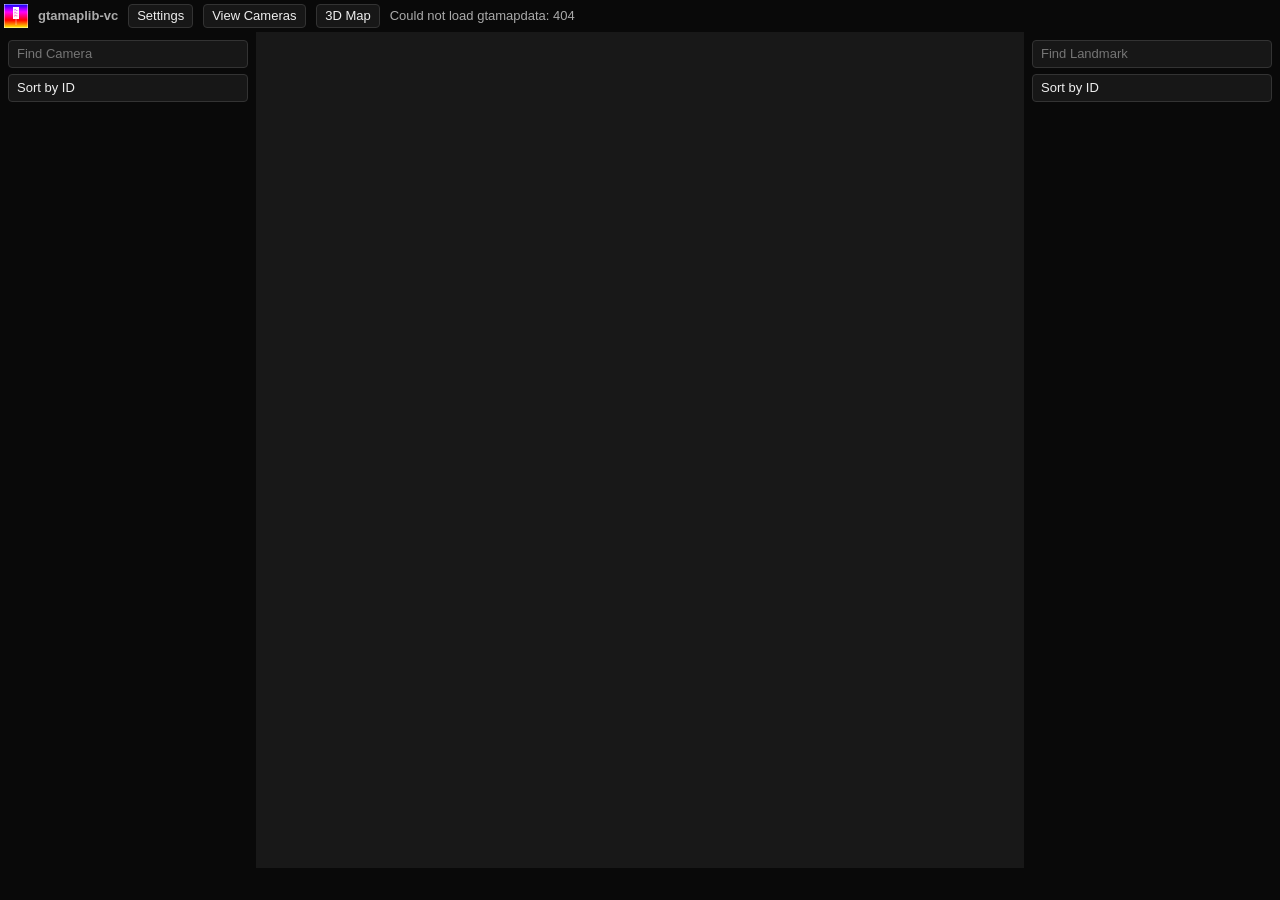
==== ui/index.html @ 354b2664 "add 3d map viewer" ====
<!doctype html>
<html lang="en">
  <head>
    <meta charset="utf-8">
    <meta name="viewport" content="width=device-width, initial-scale=1">
    <title>gtamaplib-vc</title>
    <link rel="icon" type="image/png" href="/ui/gtamaplib-vc.png">
    <link rel="stylesheet" href="style.css">
    <link rel="stylesheet" href="/ui/map3d.css">
  </head>
  <body>
    <div id="app">
      <header id="topbar">
        <img id="app-logo" src="/ui/gtamaplib-vc.png" alt="">
        <strong>gtamaplib-vc</strong>
        <button id="settings-button" type="button" title=",">Settings</button>
        <select id="view-select" title="View">
          <option value="camera">View Cameras</option>
          <option value="map">View Map</option>
        </select>
        <button id="map3d-button" type="button">3D Map</button>
        <span id="selection-title"></span>
        <nav id="edit-tools" aria-label="Observation tools">
          <button id="add-observation" type="button" title="A" hidden>Add</button>
          <button id="edit-observation" type="button" title="E" hidden>Edit</button>
          <button id="rename-landmark" type="button" title="R" hidden>Rename</button>
          <button id="remove-observation" type="button" title="DELETE" hidden>Remove</button>
        </nav>
      </header>

      <div id="workspace">
        <main id="viewer">
          <section id="viewport">
            <div id="stage">
              <img id="frame" alt="">
              <canvas id="map-canvas"></canvas>
              <svg id="guides-overlay"></svg>
              <svg id="overlay"></svg>
            </div>
            <canvas id="preview-canvas"></canvas>
          </section>
        </main>

        <aside class="panel" id="camera-panel">
          <header class="panel-tools">
            <div class="find-row">
              <input id="camera-find" type="search" placeholder="Find Camera">
              <button id="camera-find-clear" type="button" hidden>Clear</button>
            </div>
            <select id="camera-sort">
              <option value="ID">Sort by ID</option>
              <option value="name">Sort by Name</option>
              <option value="observations">Sort by Number of Observations</option>
            </select>
          </header>
          <div class="list" id="camera-list"></div>
          <div id="camera-preview" hidden>
            <canvas id="camera-map-preview"></canvas>
            <img id="camera-image-preview" alt="">
          </div>
          <footer class="panel-status" id="camera-status"></footer>
        </aside>

        <aside class="panel" id="landmark-panel">
          <header class="panel-tools">
            <div class="find-row">
              <input id="landmark-find" type="search" placeholder="Find Landmark">
              <button id="landmark-find-clear" type="button" hidden>Clear</button>
            </div>
            <select id="landmark-sort">
              <option value="ID">Sort by ID</option>
              <option value="name">Sort by Name</option>
              <option value="observations">Sort by Number of Observations</option>
            </select>
          </header>
          <div class="list" id="landmark-list"></div>
          <footer class="panel-status" id="landmark-status"></footer>
        </aside>
      </div>

      <footer id="global-status">
        <span id="camera-data"></span>
        <span id="landmark-data"></span>
      </footer>

      <div id="dialog-backdrop" hidden>
        <section id="dialog-panel" role="dialog" aria-modal="true" aria-labelledby="dialog-title">
          <header id="dialog-topbar">
            <strong id="dialog-title"></strong>
            <button id="dialog-close" type="button" title="ESC" aria-label="Close">Close</button>
          </header>
          <div id="dialog-content"></div>
        </section>
      </div>

      <div id="map3d-root" hidden>
        <canvas id="map3d-scene"></canvas>
        <canvas id="map3d-overlay"></canvas>
        <button id="map3d-exit" type="button">Exit 3D</button>
        <div id="map3d-tour-controls">
          <button id="map3d-tour-start" type="button">Start Tour</button>
          <button id="map3d-tour-back" type="button" hidden>Back</button>
          <button id="map3d-tour-pause" type="button" hidden>Pause</button>
          <button id="map3d-tour-forward" type="button" hidden>Forward</button>
          <button id="map3d-tour-stop" type="button" hidden>Stop</button>
        </div>
        <div id="map3d-view-data"></div>
      </div>
    </div>
    <script type="module" src="app.js"></script>
  </body>
</html>
---- ui/style.css ----
@font-face {
  font-family: "GTAMapLib Menlo";
  src: url("/gtamaplib/fonts/Menlo-Regular.ttf") format("truetype");
}

* {
  box-sizing: border-box;
}

html,
body,
#app {
  width: 100%;
  height: 100%;
}

body {
  margin: 0;
  background: #111;
  color: #eee;
  font: 13px/1.35 -apple-system, BlinkMacSystemFont, "Segoe UI", sans-serif;
  overflow: hidden;
  user-select: none;
}

body.use-monospace-font {
  font-family: "GTAMapLib Menlo", Menlo, monospace;
}

#app {
  position: relative;
  height: 100vh;
  overflow: hidden;
}

#workspace {
  position: absolute;
  inset: 0;
  min-height: 0;
  overflow: hidden;
}

.panel {
  position: absolute;
  top: 32px;
  bottom: 32px;
  width: 256px;
  display: grid;
  min-width: 0;
  min-height: 0;
  grid-template-rows: auto minmax(0, 1fr) auto;
  background: rgba(5, 5, 5, 0.72);
  backdrop-filter: blur(4px);
  -webkit-backdrop-filter: blur(4px);
  overflow: hidden;
}

#camera-panel {
  left: 0;
  border-right: 0;
  z-index: 2;
}

#landmark-panel {
  right: 0;
  border-left: 0;
  z-index: 2;
}

.panel-tools {
  display: grid;
  grid-template-columns: 1fr;
  gap: 6px;
  padding: 8px;
  background: transparent;
  border-bottom: 0;
}

input,
select,
button {
  width: 100%;
  min-height: 28px;
  border: 1px solid #333;
  border-radius: 4px;
  background: #171717;
  color: #eee;
  font: inherit;
  outline: 0;
  box-shadow: none;
}

input {
  padding-left: 8px;
  padding-right: 8px;
}

input[type="search"]::-webkit-search-cancel-button {
  display: none;
}

.find-row {
  display: grid;
  grid-template-columns: minmax(0, 1fr) auto;
  gap: 6px;
}

.find-row:has(button[hidden]) {
  grid-template-columns: minmax(0, 1fr);
  gap: 0;
}

.find-row button {
  width: auto;
  min-width: 0;
  padding: 0 8px;
}

select {
  appearance: none;
  -webkit-appearance: none;
  padding-left: 8px;
  padding-right: 8px;
  cursor: pointer;
}

input:focus,
select:focus,
button:focus,
input:focus-visible,
select:focus-visible,
button:focus-visible {
  border-color: #333;
  outline: 0;
  box-shadow: none;
}

select:hover,
button:hover {
  background: #282828;
}

.list {
  min-height: 0;
  overflow: auto;
  background: transparent;
}

.item {
  display: grid;
  grid-template-columns: minmax(0, 1fr) auto;
  align-items: center;
  min-height: 32px;
  gap: 8px;
  padding: 4px 8px;
  cursor: pointer;
}

#camera-list .item {
  border-left: 8px solid transparent;
}

#landmark-list .item {
  border-right: 8px solid transparent;
}

body:not(.is-dragging) .item:not(.selected):hover {
  background: #282828;
}

.item.selected {
  background: #dfdfdf;
  color: #000;
}

body[data-focus="cameras"] #camera-list .item.selected,
body[data-focus="landmarks"] #landmark-list .item.selected {
  background: #fff;
}

.item-name {
  overflow: hidden;
  white-space: nowrap;
  text-overflow: ellipsis;
}

.item-name-input {
  min-height: 0;
  width: 100%;
  padding: 0;
  border: 0;
  background: transparent;
  color: inherit;
}

.item-meta {
  color: #888;
  font-variant-numeric: tabular-nums;
}

.selected .item-meta {
  color: #333;
}

.panel-status,
#topbar,
#global-status {
  min-height: 32px;
  padding: 8px;
  color: #aaa;
  border: 0;
  box-shadow: none;
  outline: 0;
}

.panel-status {
  background: transparent;
}

#viewer {
  position: absolute;
  inset: 0;
  display: block;
  min-width: 0;
  min-height: 0;
  z-index: 1;
}

#topbar {
  position: absolute;
  left: 0;
  top: 0;
  right: 0;
  display: flex;
  align-items: center;
  gap: 10px;
  padding: 4px 8px 4px 4px;
  background: rgba(5, 5, 5, 0.72);
  backdrop-filter: blur(4px);
  -webkit-backdrop-filter: blur(4px);
  border-top: 0;
  border-bottom: 0;
  z-index: 4;
}

#view-select {
  width: auto;
  min-height: 24px;
}

#settings-button,
#map3d-button {
  width: auto;
  min-height: 24px;
  padding: 0 8px;
  cursor: pointer;
}

#edit-tools {
  display: flex;
  gap: 6px;
  margin-left: auto;
}

#edit-tools button {
  width: auto;
  min-height: 24px;
  padding: 0 8px;
  cursor: pointer;
}

#edit-tools button.active {
  background: #fff;
  color: #000;
}

#edit-tools button[hidden] {
  display: none;
}

#app-logo {
  width: 24px;
  height: 24px;
  display: block;
}

#camera-preview {
  height: 256px;
  overflow: hidden;
  cursor: pointer;
  background: rgba(0, 0, 0, 0.35);
}

#camera-map-preview,
#camera-image-preview {
  display: block;
  width: 100%;
  height: 100%;
}

#camera-image-preview {
  object-fit: contain;
}

#camera-preview[hidden],
#camera-map-preview[hidden],
#camera-image-preview[hidden] {
  display: none;
}

#global-status {
  position: absolute;
  left: 0;
  right: 0;
  bottom: 0;
  display: flex;
  align-items: center;
  justify-content: space-between;
  gap: 24px;
  background: rgba(5, 5, 5, 0.72);
  backdrop-filter: blur(4px);
  -webkit-backdrop-filter: blur(4px);
  border-top: 0;
  z-index: 4;
}

#camera-data,
#landmark-data {
  display: flex;
  gap: 8px;
  min-width: 0;
  overflow: hidden;
  white-space: nowrap;
  text-overflow: ellipsis;
  font-variant-numeric: tabular-nums;
}

#camera-data {
  text-align: left;
}

#landmark-data {
  justify-content: flex-end;
  text-align: right;
}

.status-name {
  color: #fff;
}

.status-field {
  color: #aaa;
}

#viewport {
  position: relative;
  width: 100%;
  height: 100%;
  min-width: 0;
  min-height: 0;
  overflow: hidden;
  background: #181818;
  cursor: grab;
}

body.is-dragging,
body.is-dragging #viewport {
  cursor: grabbing;
}

#stage {
  position: absolute;
  left: 0;
  top: 0;
  transform-origin: 0 0;
}

#frame,
#map-canvas,
#guides-overlay,
#overlay {
  position: absolute;
  left: 0;
  top: 0;
}

#frame {
  display: block;
  pointer-events: none;
  z-index: 0;
}

#map-canvas {
  background-color: rgb(44, 103, 164);
  display: none;
  pointer-events: none;
  z-index: 0;
  filter: grayscale(100%);
}

#stage.is-map #frame {
  display: none;
}

#stage.is-map #map-canvas {
  display: block;
}

#frame.map-image {
  filter: grayscale(100%);
}

#frame.blurred-leak-frame {
  filter: grayscale(100%) blur(32px);
}

#camera-image-preview.blurred-leak-preview {
  filter: grayscale(100%) blur(8px);
}

#dialog-backdrop {
  position: absolute;
  inset: 0;
  display: grid;
  place-items: center;
  background: transparent;
  z-index: 10;
}

#dialog-backdrop.clicked {
  background: rgba(0, 0, 0, 0.25);
}

#dialog-backdrop[hidden] {
  display: none;
}

#dialog-panel {
  width: min(640px, calc(100vw - 48px));
  height: min(400px, calc(100vh - 48px));
  display: grid;
  grid-template-rows: 32px minmax(0, 1fr);
  background: rgba(5, 5, 5, 0.86);
  color: #eee;
  border: 1px solid #333;
  border-radius: 8px;
  box-shadow: 0 16px 40px rgba(0, 0, 0, 0.5);
  backdrop-filter: blur(4px);
  -webkit-backdrop-filter: blur(4px);
}

#dialog-topbar {
  display: flex;
  align-items: center;
  gap: 8px;
  min-height: 32px;
  padding: 4px 8px;
  border-radius: 8px 8px 0 0;
}

#dialog-title {
  color: #fff;
}

#dialog-close {
  width: auto;
  min-height: 24px;
  margin-left: auto;
  padding: 0 8px;
  cursor: pointer;
}

#dialog-content {
  min-height: 0;
  overflow: auto;
  padding: 16px;
}

.settings-list {
  display: grid;
  gap: 10px;
}

.setting-row {
  display: flex;
  align-items: center;
  gap: 10px;
  min-height: 32px;
  cursor: pointer;
}

.setting-row input {
  width: auto;
  min-height: 0;
}

#guides-overlay {
  overflow: visible;
  pointer-events: none;
  z-index: 1;
}

#preview-canvas {
  position: absolute;
  left: 0;
  top: 0;
  display: block;
  pointer-events: none;
  z-index: 2;
}

#overlay {
  overflow: visible;
  z-index: 3;
}

.guide-layer {
  pointer-events: none;
}

.vertical-guide {
  stroke: #ffff00;
  stroke-opacity: 0.55;
  stroke-width: var(--vertical-guide-width, 0.5px);
  stroke-dasharray: 6 6;
}

.horizon-guide {
  stroke: #ffff00;
  stroke-opacity: 0.85;
  stroke-width: var(--horizon-guide-width, 1px);
  stroke-dasharray: 8 8;
}

.player-cross,
.player-confidence-box {
  fill: none;
  vector-effect: non-scaling-stroke;
  stroke-linecap: round;
  stroke-linejoin: round;
}

.player-cross {
  stroke-opacity: 0.75;
  stroke-width: var(--horizon-guide-width, 1px);
}

.player-confidence-box {
  stroke-opacity: 0.45;
  stroke-width: var(--horizon-guide-width, 1px);
}

.camera-cone {
  cursor: pointer;
  pointer-events: visiblePainted;
}

.camera-cone-hit {
  stroke: transparent;
  stroke-width: 8px;
  opacity: 0;
  pointer-events: stroke;
}

.camera-cone-line {
  fill: none;
  stroke-width: 1px;
  stroke-opacity: 0.55;
  stroke-linecap: round;
  stroke-linejoin: round;
  vector-effect: non-scaling-stroke;
}

.camera-cone-vertical {
  stroke-width: 0.5px;
}

.camera-cone:hover .camera-cone-line {
  stroke-opacity: 0.9;
}

.marker {
  cursor: pointer;
  fill: transparent;
  stroke-width: 2px;
  vector-effect: non-scaling-stroke;
}

.marker:hover {
  stroke-width: 3px;
}

.marker.selected {
  stroke-width: 4px;
}

.marker.editing {
  fill: rgba(255, 255, 255, 0.35);
  stroke: #fff;
  cursor: move;
}

body.is-dragging-observation,
body.is-dragging-observation #viewport,
body.is-dragging-observation .marker.editing {
  cursor: move;
}

.map-ray {
  fill: none;
  stroke-width: 1px;
  stroke-opacity: 0.55;
  vector-effect: non-scaling-stroke;
}

.map-ray.selected {
  stroke-width: 2px;
  stroke-opacity: 0.9;
}

.map-camera-cone-line {
  fill: none;
  stroke-width: 1px;
  stroke-opacity: 0.5;
  stroke-linecap: round;
  vector-effect: non-scaling-stroke;
}

.map-camera-marker,
.map-landmark-marker {
  cursor: pointer;
  vector-effect: non-scaling-stroke;
}

.map-camera-marker {
  fill: #fff;
  stroke-width: 2px;
}

.map-landmark-marker {
  stroke: #fff;
  stroke-width: 1.25px;
}

.map-camera-marker.selected,
.map-landmark-marker.selected {
  stroke-width: 3px;
}
---- ui/map3d.css ----
#map3d-root {
  position: fixed;
  inset: 0;
  z-index: 1000;
  overflow: hidden;
  background: #111;
  color: #fff;
  font-family: -apple-system, BlinkMacSystemFont, "Helvetica Neue", Arial, sans-serif;
}

#map3d-root[hidden] {
  display: none;
}

#map3d-scene,
#map3d-overlay {
  position: fixed;
  inset: 0;
  width: 100vw;
  height: 100vh;
  display: block;
}

#map3d-scene {
  background: #d4d0c3;
}

#map3d-overlay {
  pointer-events: none;
}

#map3d-exit,
#map3d-view-data,
#map3d-tour-controls,
#map3d-tour-controls button {
  position: fixed;
  display: flex;
  align-items: center;
  height: 32px;
  padding: 0 10px;
  border-radius: 6px;
  background: rgba(0, 0, 0, 0.58);
  color: rgba(255, 255, 255, 0.78);
  font-size: 13px;
  line-height: 32px;
}

#map3d-exit {
  top: 12px;
  left: 12px;
  right: auto;
  width: auto;
  border: 0;
  font: inherit;
  cursor: pointer;
}

#map3d-tour-controls {
  top: 12px;
  right: 12px;
  gap: 6px;
  padding: 0;
  background: transparent;
}

#map3d-tour-controls button {
  position: static;
  border: 0;
  font: inherit;
  line-height: 30px;
  padding-bottom: 1px;
  cursor: pointer;
}

#map3d-exit:hover,
#map3d-tour-controls button:hover {
  background: rgba(18, 18, 18, 0.64);
  color: #fff;
}

#map3d-tour-controls button[hidden] {
  display: none;
}

#map3d-view-data {
  bottom: 12px;
  left: 12px;
  font-variant-numeric: tabular-nums;
  white-space: nowrap;
  pointer-events: none;
}
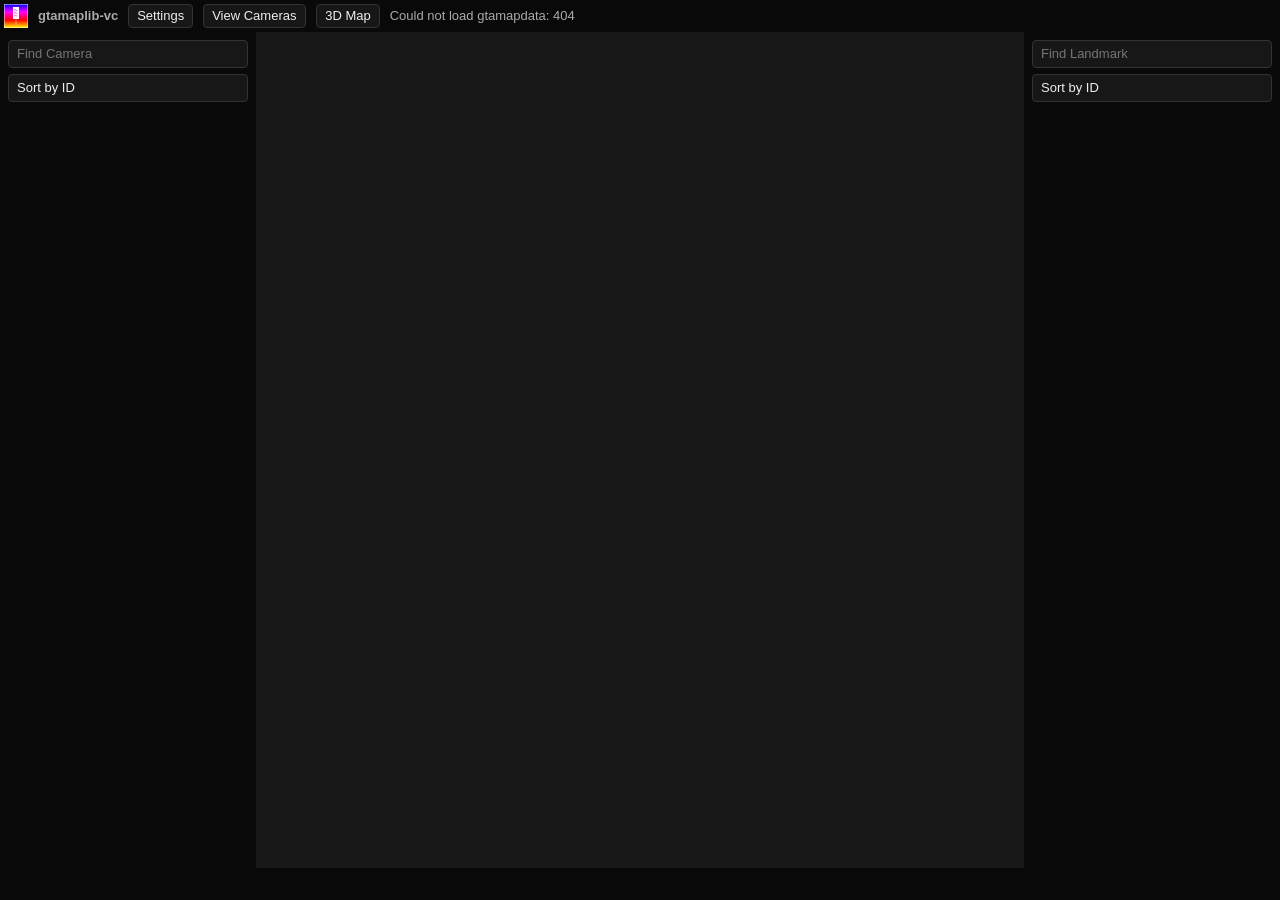
==== commit aea4a84b: "update 3d map" ====
--- a/ui/index.html
+++ b/ui/index.html
@@ -96,14 +96,18 @@
       <div id="map3d-root" hidden>
         <canvas id="map3d-scene"></canvas>
         <canvas id="map3d-overlay"></canvas>
-        <button id="map3d-exit" type="button">Exit 3D</button>
-        <div id="map3d-tour-controls">
-          <button id="map3d-tour-start" type="button">Start Tour</button>
-          <button id="map3d-tour-back" type="button" hidden>Back</button>
-          <button id="map3d-tour-pause" type="button" hidden>Pause</button>
-          <button id="map3d-tour-forward" type="button" hidden>Forward</button>
-          <button id="map3d-tour-stop" type="button" hidden>Stop</button>
+        <div id="map3d-left-controls">
+          <button id="map3d-exit" type="button">Exit 3D</button>
+          <button id="map3d-reset" type="button">Reset</button>
+          <div id="map3d-tour-controls">
+            <button id="map3d-tour-start" type="button">Start Tour</button>
+            <button id="map3d-tour-back" type="button" title="LEFT" hidden>Back</button>
+            <button id="map3d-tour-pause" type="button" title="SPACE" hidden>Pause</button>
+            <button id="map3d-tour-forward" type="button" title="RIGHT" hidden>Forward</button>
+            <button id="map3d-tour-stop" type="button" title="ESCAPE" hidden>Stop</button>
+          </div>
         </div>
+        <button id="map3d-game" type="button">Fasten Seatbelts</button>
         <div id="map3d-view-data"></div>
       </div>
     </div>
--- a/ui/map3d.css
+++ b/ui/map3d.css
@@ -6,6 +6,10 @@
   background: #111;
   color: #fff;
   font-family: -apple-system, BlinkMacSystemFont, "Helvetica Neue", Arial, sans-serif;
+}
+
+body.use-monospace-font #map3d-root {
+  font-family: "GTAMapLib Menlo", Menlo, Monaco, Consolas, monospace;
 }
 
 #map3d-root[hidden] {
@@ -29,7 +33,10 @@
   pointer-events: none;
 }
 
+#map3d-left-controls,
 #map3d-exit,
+#map3d-reset,
+#map3d-game,
 #map3d-view-data,
 #map3d-tour-controls,
 #map3d-tour-controls button {
@@ -45,19 +52,36 @@
   line-height: 32px;
 }
 
-#map3d-exit {
+#map3d-left-controls {
   top: 12px;
   left: 12px;
   right: auto;
+  gap: 6px;
+  padding: 0;
+  background: transparent;
+}
+
+#map3d-exit,
+#map3d-reset,
+#map3d-game {
   width: auto;
   border: 0;
   font: inherit;
   cursor: pointer;
 }
 
-#map3d-tour-controls {
+#map3d-exit,
+#map3d-reset {
+  position: static;
+}
+
+#map3d-game {
   top: 12px;
   right: 12px;
+}
+
+#map3d-tour-controls {
+  position: static;
   gap: 6px;
   padding: 0;
   background: transparent;
@@ -73,6 +97,8 @@
 }
 
 #map3d-exit:hover,
+#map3d-reset:hover,
+#map3d-game:hover,
 #map3d-tour-controls button:hover {
   background: rgba(18, 18, 18, 0.64);
   color: #fff;
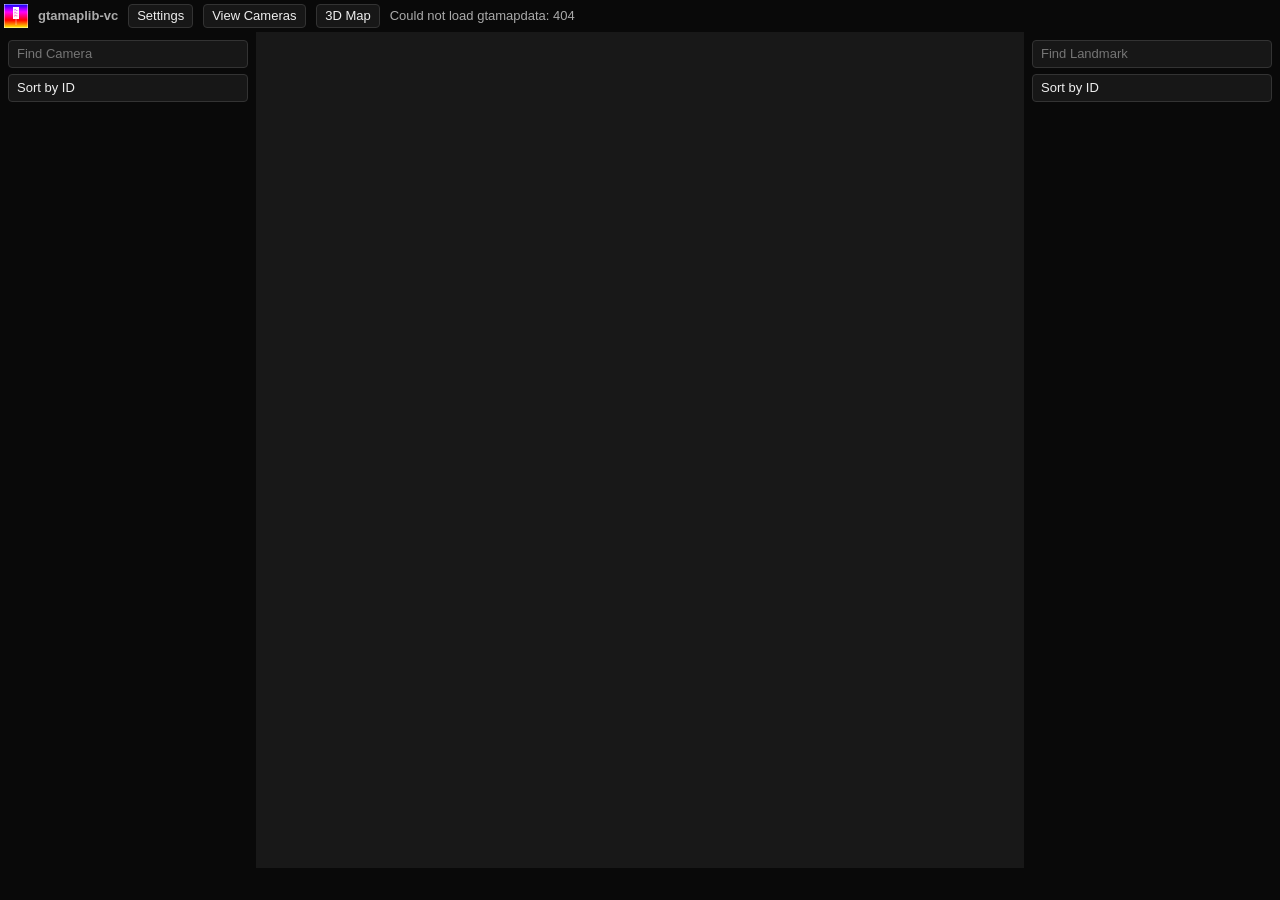
==== commit dcae4212: "update 3d map" ====
--- a/ui/index.html
+++ b/ui/index.html
@@ -99,6 +99,8 @@
         <div id="map3d-left-controls">
           <button id="map3d-exit" type="button">Exit 3D</button>
           <button id="map3d-reset" type="button">Reset</button>
+        </div>
+        <div id="map3d-right-controls">
           <div id="map3d-tour-controls">
             <button id="map3d-tour-start" type="button">Start Tour</button>
             <button id="map3d-tour-back" type="button" title="LEFT" hidden>Back</button>
--- a/ui/map3d.css
+++ b/ui/map3d.css
@@ -34,6 +34,7 @@
 }
 
 #map3d-left-controls,
+#map3d-right-controls,
 #map3d-exit,
 #map3d-reset,
 #map3d-game,
@@ -43,19 +44,28 @@
   position: fixed;
   display: flex;
   align-items: center;
-  height: 32px;
+  height: 28px;
   padding: 0 10px;
   border-radius: 6px;
   background: rgba(0, 0, 0, 0.58);
   color: rgba(255, 255, 255, 0.78);
   font-size: 13px;
-  line-height: 32px;
+  line-height: 28px;
 }
 
 #map3d-left-controls {
   top: 12px;
   left: 12px;
   right: auto;
+  gap: 6px;
+  padding: 0;
+  background: transparent;
+}
+
+#map3d-right-controls {
+  top: 12px;
+  right: 12px;
+  left: auto;
   gap: 6px;
   padding: 0;
   background: transparent;
@@ -76,7 +86,7 @@
 }
 
 #map3d-game {
-  top: 12px;
+  bottom: 12px;
   right: 12px;
 }
 
@@ -91,8 +101,7 @@
   position: static;
   border: 0;
   font: inherit;
-  line-height: 30px;
-  padding-bottom: 1px;
+  line-height: 28px;
   cursor: pointer;
 }
 
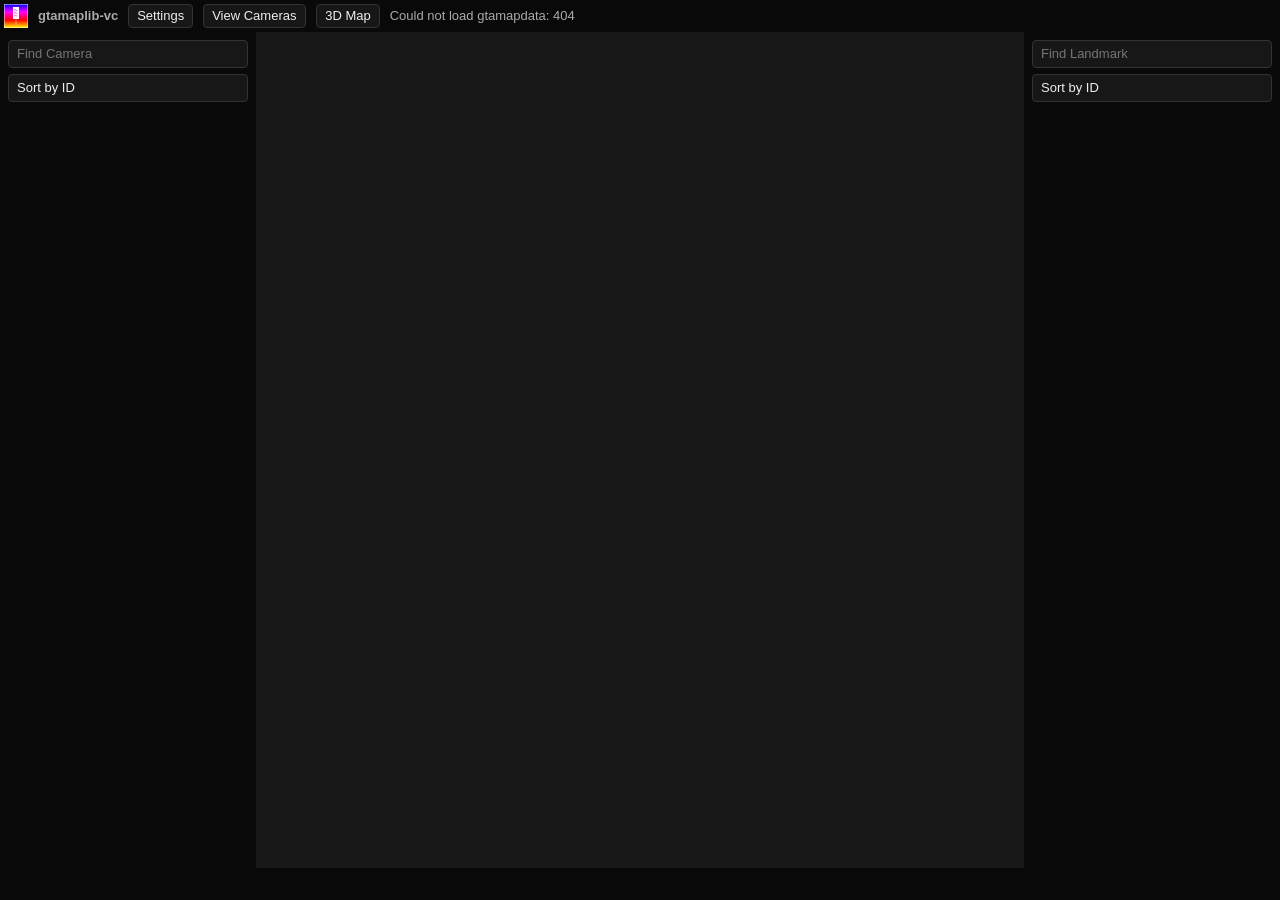
==== commit 77f14a9d: "add four seasons tour" ====
--- a/ui/index.html
+++ b/ui/index.html
@@ -102,7 +102,7 @@
         </div>
         <div id="map3d-right-controls">
           <div id="map3d-tour-controls">
-            <button id="map3d-tour-start" type="button">Start Tour</button>
+            <button id="map3d-tour-start" type="button" title="SHIFT+CLICK: FOUR SEASONS TOUR">Start Tour</button>
             <button id="map3d-tour-back" type="button" title="LEFT" hidden>Back</button>
             <button id="map3d-tour-pause" type="button" title="SPACE" hidden>Pause</button>
             <button id="map3d-tour-forward" type="button" title="RIGHT" hidden>Forward</button>
--- a/ui/map3d.css
+++ b/ui/map3d.css
@@ -26,7 +26,7 @@
 }
 
 #map3d-scene {
-  background: #d4d0c3;
+  background: #6eb8eb;
 }
 
 #map3d-overlay {
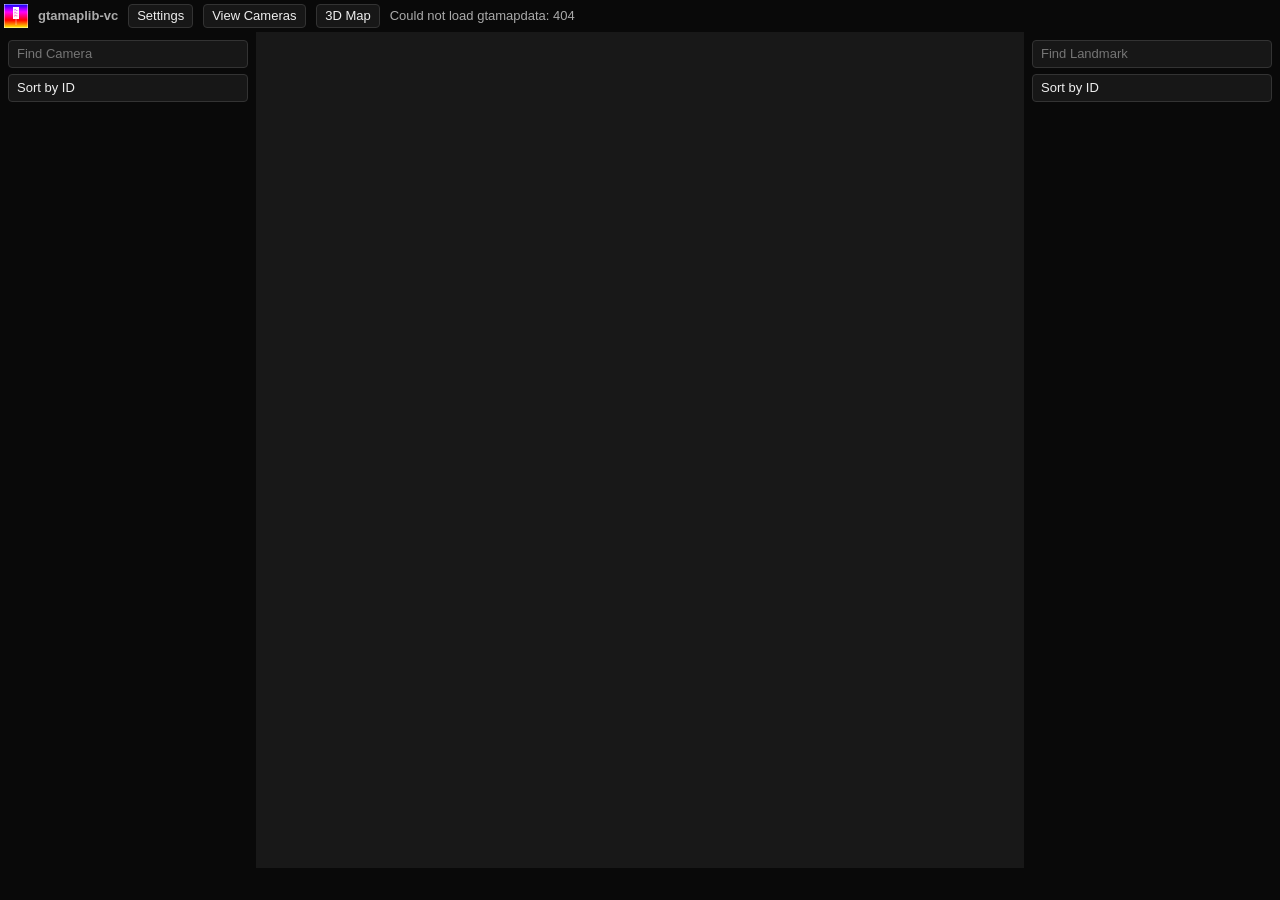
==== commit 85f80a41: "qol improvements for observation editor" ====
--- a/ui/index.html
+++ b/ui/index.html
@@ -21,6 +21,7 @@
         <button id="map3d-button" type="button">3D Map</button>
         <span id="selection-title"></span>
         <nav id="edit-tools" aria-label="Observation tools">
+          <button id="hide-markup" type="button" hidden>Hide Markup</button>
           <button id="add-observation" type="button" title="A" hidden>Add</button>
           <button id="edit-observation" type="button" title="E" hidden>Edit</button>
           <button id="rename-landmark" type="button" title="R" hidden>Rename</button>
@@ -102,7 +103,7 @@
         </div>
         <div id="map3d-right-controls">
           <div id="map3d-tour-controls">
-            <button id="map3d-tour-start" type="button" title="SHIFT+CLICK: FOUR SEASONS TOUR">Start Tour</button>
+            <button id="map3d-tour-start" type="button" title="SHIFT+CLICK: FOUR SEASONS TOUR&#10;OPTION+CLICK: CUSTOM TOUR">Start Tour</button>
             <button id="map3d-tour-back" type="button" title="LEFT" hidden>Back</button>
             <button id="map3d-tour-pause" type="button" title="SPACE" hidden>Pause</button>
             <button id="map3d-tour-forward" type="button" title="RIGHT" hidden>Forward</button>
--- a/ui/style.css
+++ b/ui/style.css
@@ -542,12 +542,12 @@
 
 .player-cross {
   stroke-opacity: 0.75;
-  stroke-width: var(--horizon-guide-width, 1px);
+  stroke-width: var(--player-line-width, var(--horizon-guide-width, 1px));
 }
 
 .player-confidence-box {
   stroke-opacity: 0.45;
-  stroke-width: var(--horizon-guide-width, 1px);
+  stroke-width: var(--player-line-width, var(--horizon-guide-width, 1px));
 }
 
 .camera-cone {
@@ -579,6 +579,27 @@
   stroke-opacity: 0.9;
 }
 
+.screenshot-ray {
+  fill: none;
+  stroke-width: 0.5px;
+  stroke-opacity: 0.65;
+  stroke-linecap: round;
+  vector-effect: non-scaling-stroke;
+}
+
+.screenshot-ray.selected {
+  stroke-width: 1px;
+  stroke-opacity: 0.9;
+}
+
+.screenshot-drop-line {
+  fill: none;
+  stroke-width: 0.5px;
+  stroke-opacity: 0.75;
+  stroke-linecap: round;
+  vector-effect: non-scaling-stroke;
+}
+
 .marker {
   cursor: pointer;
   fill: transparent;
@@ -616,6 +637,10 @@
 .map-ray.selected {
   stroke-width: 2px;
   stroke-opacity: 0.9;
+}
+
+.map-ray.unresolved {
+  stroke-dasharray: 8 8;
 }
 
 .map-camera-cone-line {
